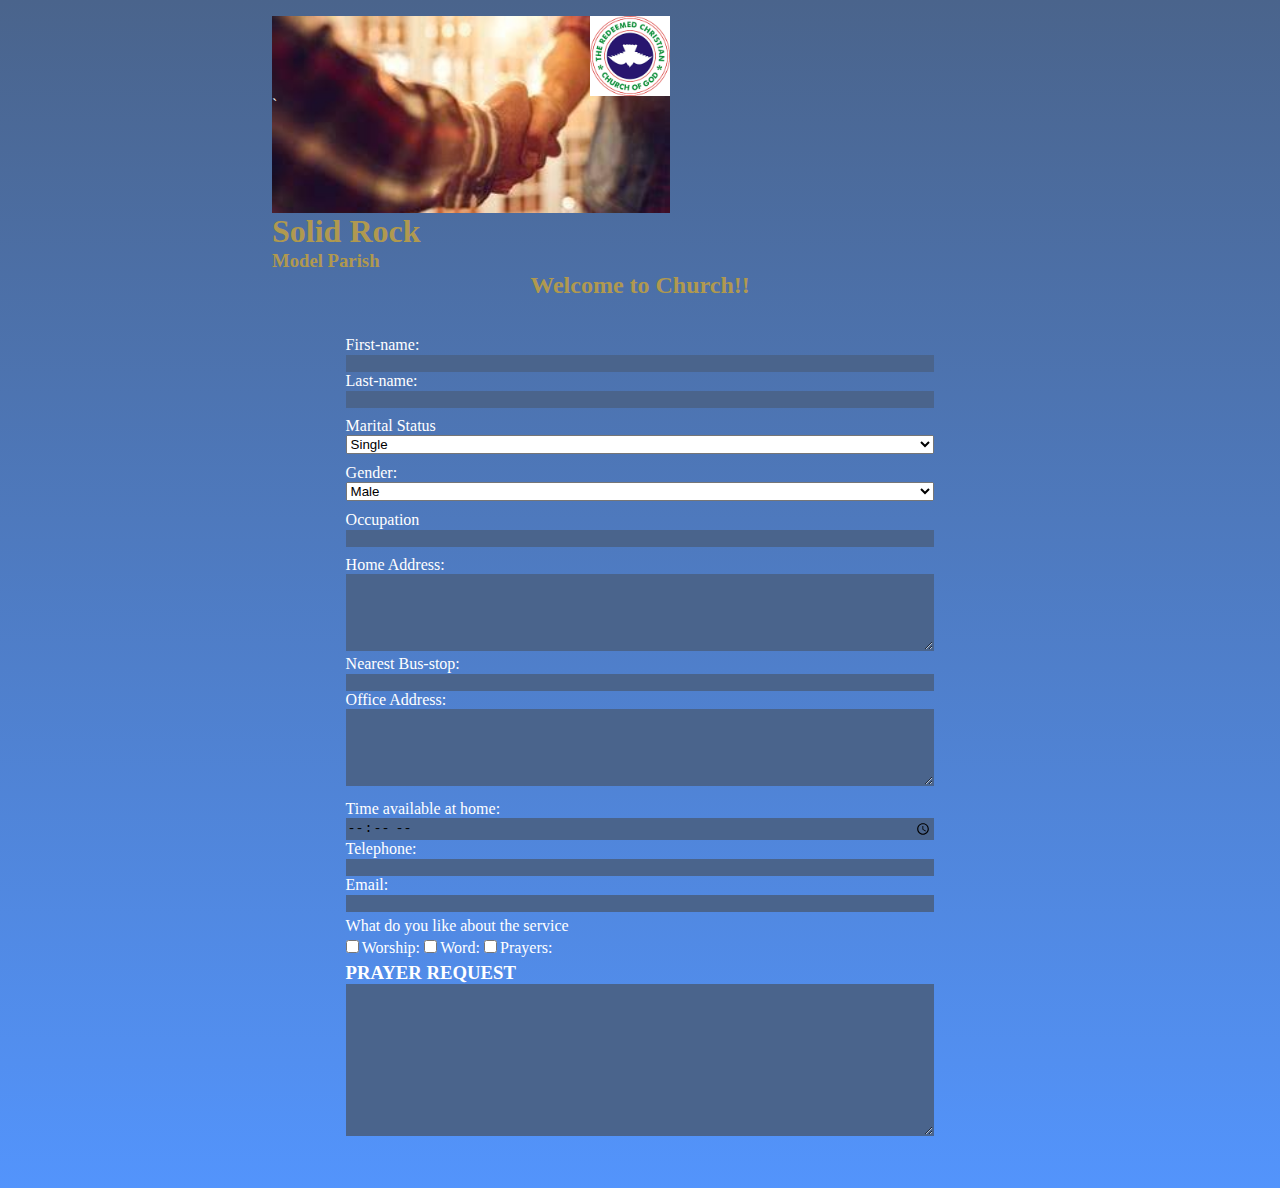
==== index.html @ e211c8ab "Add files via upload" ====
<!DOCTYPE html>
<html lang="en">
<head>
    <meta charset="UTF-8">
    <meta name="viewport" content="width=device-width, initial-scale=1.0">
    <link rel="stylesheet" href="styles.css">
    <title>Solid Rock Model Parish</title>
</head>
<body>
    <div class="container">
        <div class="header-section">
            <header>
               <!-- <div class="header-text">
                    <h1>Solid Rock</h1>
                    <h3>Model Parish</h3>
                </div> -->
                <img src="./assets/RCCG LOGO.png" alt="" width="80" height="80">
            </header>
            <!--<div class="welcome-section">
                <h2>Welcome to Church!!</h2>
            </div> -->
           
   `    </div>
        <div class="header-text">
            <div class="header-text">
                <h1>Solid Rock</h1>
                <h3>Model Parish</h3>
            </div>
            <div class="welcome-section">
                <h2>Welcome to Church!!</h2>
            </div> 

        </div>
        <form action="" class="form-container">
            <fieldset>
                <label for="first-name">First-name:<input type="text" name="first-name" id="first-name"></label>
                <label for="last-name">Last-name:<input type="text" name="last-name"></label>
            </fieldset>
            <fieldset>
                <label for="marital-status">Marital Status</label>
                <select name="marital-status" id="marital-status">
                    <option value="single">Single</option>
                    <option value="married">Married</option>
                    <option value="widow-widower">Widow/Widower</option>
                </select>
                <!--<legend>Marital Status</legend>
            
                <label for="single"><input type="radio" name="status" id="single">SINGLE</label>
                <label for="married"><input type="radio" name="status" id="married">MARRIED</label>
                <label for="widow-widower"><input type="radio" name="status" id="widow-widower">WIDOW/WIDOWER</label> -->
            </fieldset>
            <fieldset>
                <label for="gender">Gender:</label>
                <select name="gender" id="gender">
                    <option value="male">Male</option>
                    <option value="female">Female</option>
                </select>
            </fieldset>
            <fieldset>
                <label for="occupation">Occupation</label>
                <input type="text" id="occupation" name="occupation">
            </fieldset>
            <fieldset>
                
                <label for="home-address">Home Address:</label>
                <textarea name="home-address" id="home-address" cols="30" rows="5"></textarea>
                <label for="b-stop">Nearest Bus-stop:</label>
                <input type="text" id="b-stop" name="bus-stop">
                <label for="office-address">Office Address:</label>
                <textarea name="office-address" id="office-address" cols="30" rows="5"></textarea>
            </fieldset>
            <fieldset>
                <label for="time-at-home">Time available at home:</label>
                <input type="time" name="time-at-home" id="time-at-home">
                <label for="telephone">Telephone:</label>
                <input type="number" name="telephone" id="telephone">
                <label for="email">Email:</label>
                <input type="email" name="email" id="email">
            </fieldset>
            <fieldset>
                <legend>What do you like about the service</legend>
                <label for="worship"><input type="checkbox" name="worship" id="worship" value="yes" class="inline">Worship:</label>
                
                <label for="word"><input type="checkbox" name="word" id="word" value="checked" class="inline">Word:</label>

                <label for="prayers"><input type="checkbox" name="prayers" id="prayers" value="checked" class="inline">Prayers:</label>
                
            </fieldset>
            <div class="prayer-request">
                <div>
                    <h3>PRAYER REQUEST</h3>
                    <textarea name="prayer-request" id="prayer-request" cols="30" rows="10"></textarea>
                </div>
            </div>

        </form>
    </div>
</body>
</html>
---- styles.css ----
*,*::after,*::before {
    box-sizing: border-box;
    margin: 0;
    padding: 0;
}
body {
    background: linear-gradient(#4a648c, #5394fc); 
    color: white;
    
}

.container {
padding: 1rem;
}

.header-section {
background-image: url(./assets/shaking-hands.jpg);
background-repeat: no-repeat;
background-size: cover;
width: 398px;
height: 197px;

}

.header-section .header-text {
    padding: 0.4rem;
}

header {
    display: flex;
    justify-content: flex-end;
    

}

.header-text, .welcome-section  {
    color:  #b0994f;
}
.welcome-section {
    text-align: center;
}

.form-container {
    max-width: 80%;
    margin: 2rem auto;
}

fieldset {
    border: none;
    padding: 0.3rem 0;
    
}
input,textarea, select {
    width: 100%;
}
input, textarea {
    background-color: #4a648c;
    border: 1px solid #4a648c;
}
.inline {
    width: unset;
    margin-right: 0.2rem;
    vertical-align: center;
}

@media only screen and (min-width: 600px) {
    .container {
        max-width: 60%;
        margin: 0 auto;
    }
    
}
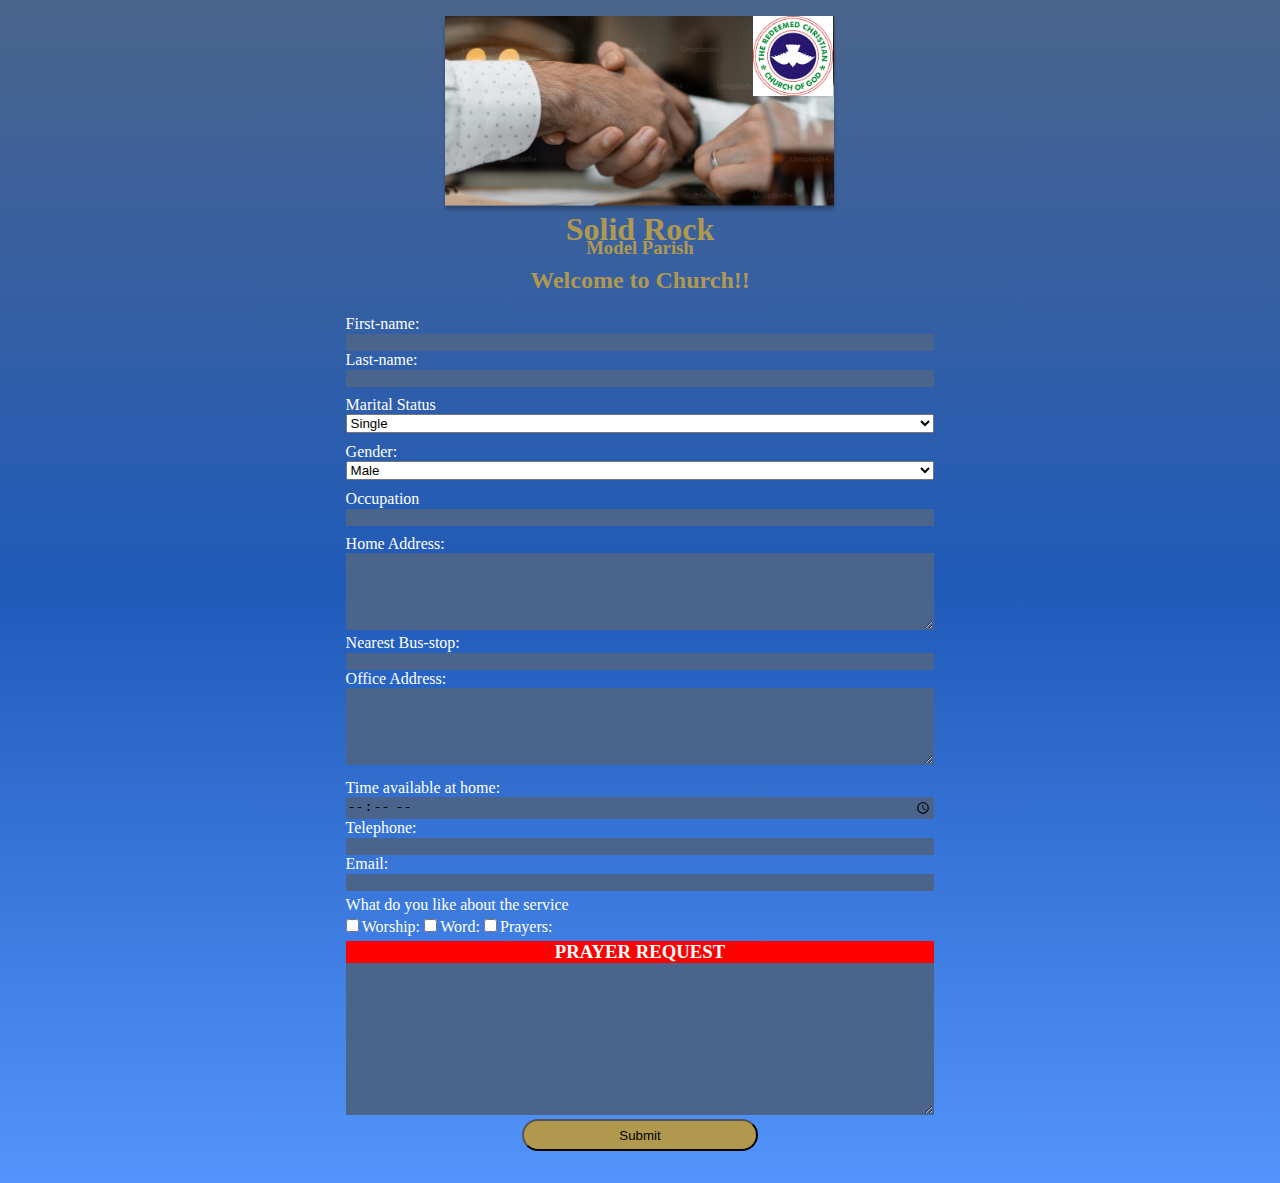
==== commit 3e5b2961: "Add files via upload" ====
--- a/index.html
+++ b/index.html
@@ -10,17 +10,12 @@
     <div class="container">
         <div class="header-section">
             <header>
-               <!-- <div class="header-text">
-                    <h1>Solid Rock</h1>
-                    <h3>Model Parish</h3>
-                </div> -->
-                <img src="./assets/RCCG LOGO.png" alt="" width="80" height="80">
+               
+                <img src="./assets/RCCG LOGO.png" alt="rccg-logo" width="80" height="80"> 
             </header>
-            <!--<div class="welcome-section">
-                <h2>Welcome to Church!!</h2>
-            </div> -->
+    
            
-   `    </div>
+      </div>
         <div class="header-text">
             <div class="header-text">
                 <h1>Solid Rock</h1>
@@ -31,7 +26,7 @@
             </div> 
 
         </div>
-        <form action="" class="form-container">
+        <form action="https://script.google.com/macros/s/AKfycbxHsWFrPenrIwqOsENMfDuc5F8-GmY_QHuDP-jD0_X8is5lqLlvwFNZrFnqNjVLsOHM/exec" class="form-container" method="POST">
             <fieldset>
                 <label for="first-name">First-name:<input type="text" name="first-name" id="first-name"></label>
                 <label for="last-name">Last-name:<input type="text" name="last-name"></label>
@@ -81,17 +76,18 @@
                 <legend>What do you like about the service</legend>
                 <label for="worship"><input type="checkbox" name="worship" id="worship" value="yes" class="inline">Worship:</label>
                 
-                <label for="word"><input type="checkbox" name="word" id="word" value="checked" class="inline">Word:</label>
+                <label for="word"><input type="checkbox" name="word" id="word" value="yes" class="inline">Word:</label>
 
-                <label for="prayers"><input type="checkbox" name="prayers" id="prayers" value="checked" class="inline">Prayers:</label>
+                <label for="prayers"><input type="checkbox" name="prayers" id="prayers" value="yes" class="inline">Prayers:</label>
                 
             </fieldset>
             <div class="prayer-request">
                 <div>
-                    <h3>PRAYER REQUEST</h3>
+                    <h3 class="prayer-request-heading">PRAYER REQUEST</h3>
                     <textarea name="prayer-request" id="prayer-request" cols="30" rows="10"></textarea>
                 </div>
             </div>
+            <button type="submit" >Submit</button>
 
         </form>
     </div>
--- a/styles.css
+++ b/styles.css
@@ -4,7 +4,7 @@
     padding: 0;
 }
 body {
-    background: linear-gradient(#4a648c, #5394fc); 
+    background: linear-gradient(#4a648c, #205bba, #5394fc); 
     color: white;
     
 }
@@ -14,11 +14,13 @@
 }
 
 .header-section {
-background-image: url(./assets/shaking-hands.jpg);
+background-image: url(./assets/unsplash_12R18H2tyuU.png); 
 background-repeat: no-repeat;
 background-size: cover;
 width: 398px;
 height: 197px;
+margin: 0 auto;
+position: relative;
 
 }
 
@@ -29,12 +31,21 @@
 header {
     display: flex;
     justify-content: flex-end;
-    
+    position: relative;
+}
 
+header img {
+    position: absolute;
+    right: 0.35rem;
 }
 
 .header-text, .welcome-section  {
     color:  #b0994f;
+    text-align: center;
+    margin-top: 0.5rem;
+}
+.header-text h1 {
+    line-height: 1rem;   
 }
 .welcome-section {
     text-align: center;
@@ -42,7 +53,7 @@
 
 .form-container {
     max-width: 80%;
-    margin: 2rem auto;
+    margin: 1rem auto;
 }
 
 fieldset {
@@ -50,7 +61,7 @@
     padding: 0.3rem 0;
     
 }
-input,textarea, select {
+input,textarea, select, #time-at-home {
     width: 100%;
 }
 input, textarea {
@@ -63,6 +74,20 @@
     vertical-align: center;
 }
 
+.prayer-request-heading {
+    background-color: red;
+    text-align: center;
+}
+
+button {
+    width: 40%;
+    height: 2rem;
+    display: block;
+    margin: 0 auto;
+    background-color: #b0994f;
+    border-radius: 90px;
+}
+
 @media only screen and (min-width: 600px) {
     .container {
         max-width: 60%;
